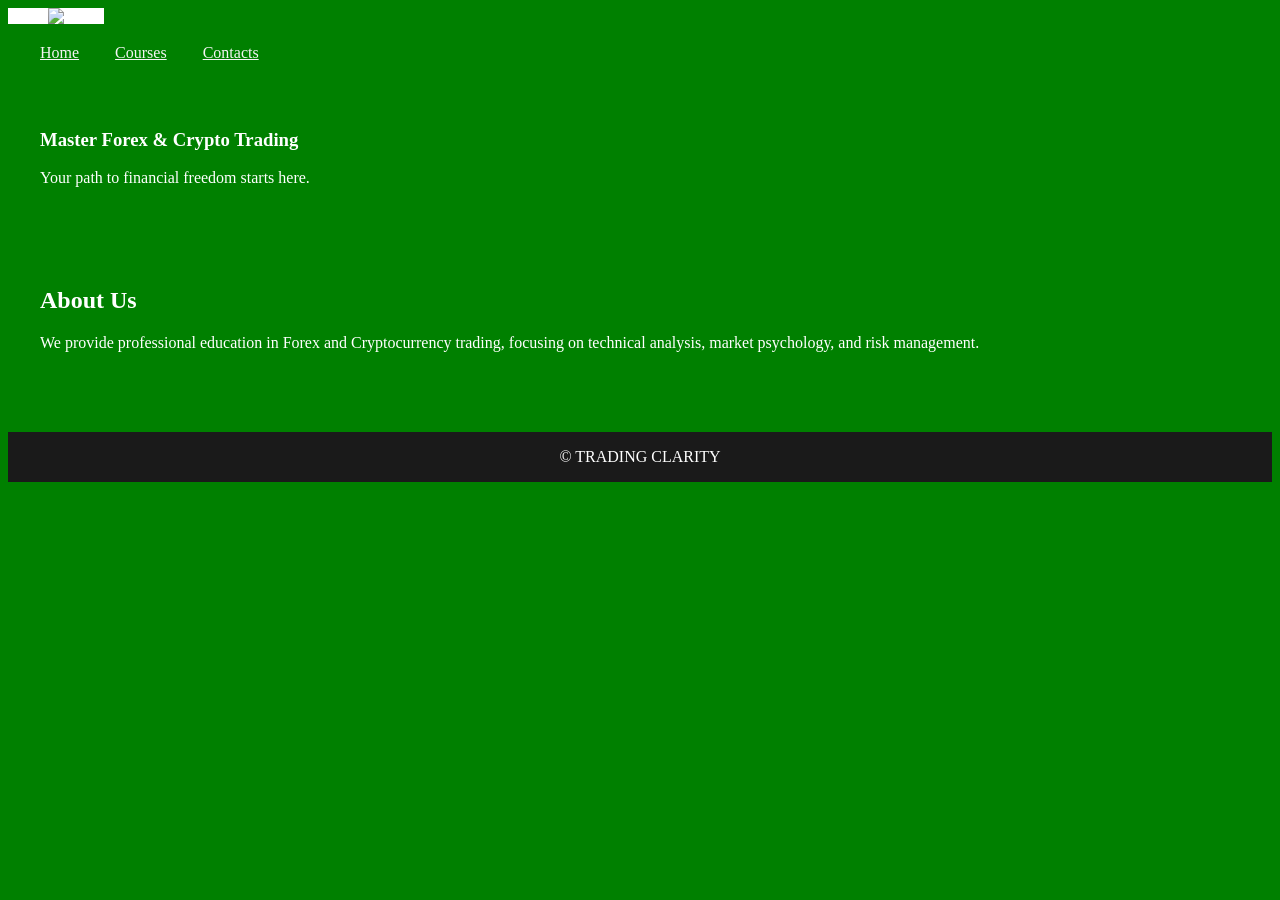
==== home.html @ 7e6198a6 "Add files via upload" ====
<!DOCTYPE html>
<html lang="en">
<head>
  <meta charset="UTF-8" />
  <meta name="viewport" content="width=device-width, initial-scale=1.0"/>
  <title>Clarity trading academy</title>
  <link rel="stylesheet" href="clarity style.css" />
</head>
<body>

  <header>
    <img src="/storage/emulated/0/Download/clarity.png"class="logo" />
  </header>
  <p></p>
    <nav>
      <a href="home.html">Home</a>
      <a href="Topic.html">Courses</a>
      <a href="contact.html">Contacts</a>
    </nav>
  <p></p>
  
  <section>
  <div class="hero">
    <h3>Master Forex & Crypto Trading</h3>
    <p>Your path to financial freedom starts here.</p>
  </div>
  </section>
  <section>
    <h2>About Us</h2>
    <p>We provide professional education in Forex and Cryptocurrency trading, focusing on technical analysis, market psychology, and risk management.</p>
  </section>

  <footer>
    &copy; TRADING CLARITY
  </footer>

</body>
</html>
---- clarity style.css ----
body {
  background: green;
  color: white;
}

.header {
  align-items: center;
  background-color: white;
}
nav a {
  color: whitesmoke;
  margin-left: 2rem;
  
}

 a:hover {
  color: #4caf50;

}
.logo{
  height: 170px;
  padding-left: 40px;
  padding-right: 40px;
  background-color: white;
  
}

section {
  padding: 2rem;
}

.courses {
  display: grid;
  grid-template-columns: repeat(auto-fit, minmax(250px, 1fr));
  gap: 1.5rem;
}

.course {
  background:white;
  color:black;
  padding: 1rem;
  border-radius: 8px;
  
}

.course:hover {
  transform: scale(1.05);
}

form {
  display: flex;
  flex-direction: column;
  max-width: 400px;
  margin: auto;
}

form input, form textarea {
  margin-bottom: 1rem;
  padding: 0.5rem;
  border: none;
  border-radius: 4px;
}

form button {
  padding: 0.5rem;
  background: #4caf50;
  border: none;
  color: white;
  border-radius: 4px;
  c
}

form button:hover {
  background: #45a049;
}

footer {
  text-align: center;
  padding: 1rem;
  background: #1a1a1a;
  margin-top: 2rem;
}
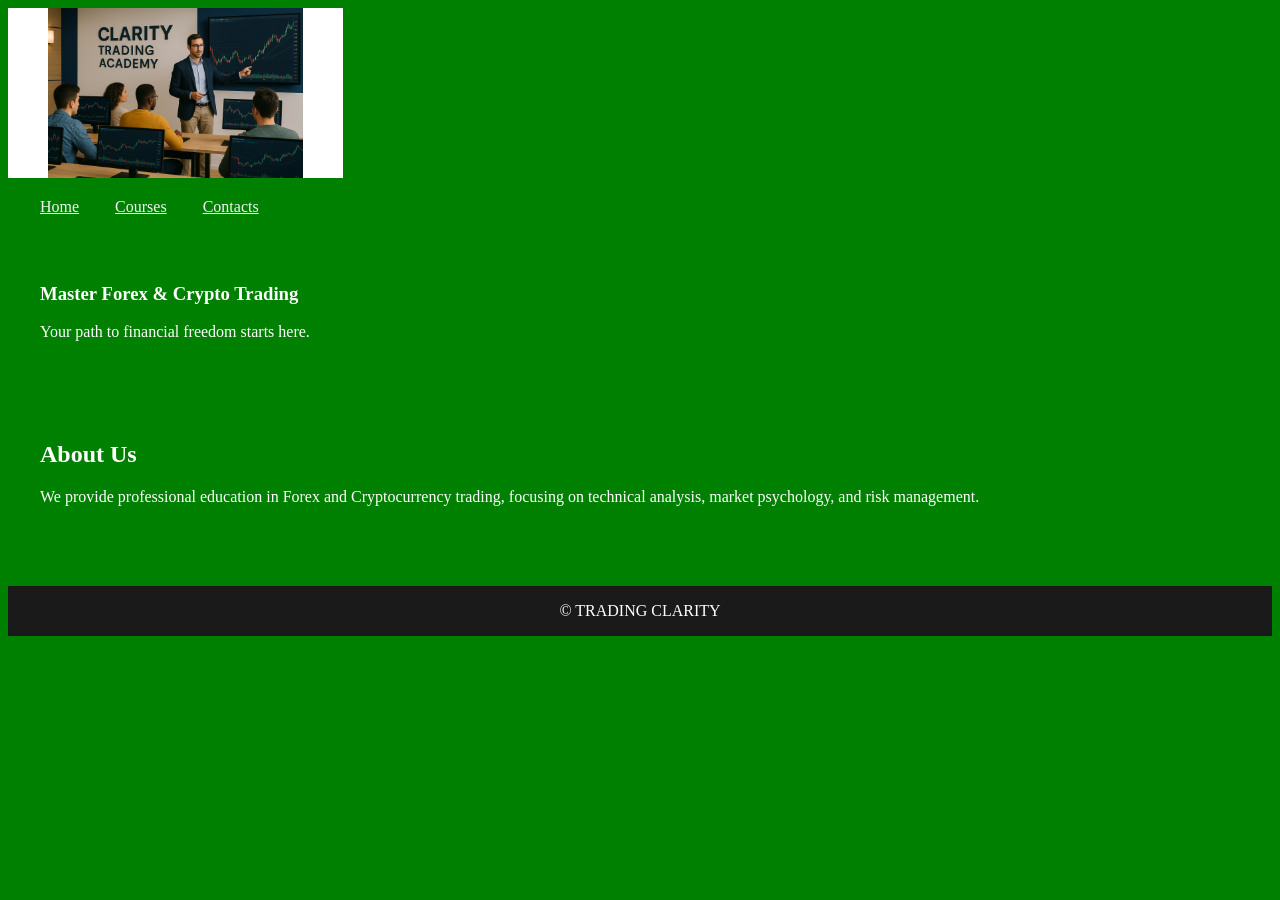
==== commit a9c17faf: "home.html" ====
--- a/home.html
+++ b/home.html
@@ -9,12 +9,12 @@
 <body>
 
   <header>
-    <img src="/storage/emulated/0/Download/clarity.png"class="logo" />
+    <img src="clarity.png"class="logo" />
   </header>
   <p></p>
     <nav>
-      <a href="home.html">Home</a>
-      <a href="Topic.html">Courses</a>
+      <a href="index.html">Home</a>
+      <a href="courses.html">Courses</a>
       <a href="contact.html">Contacts</a>
     </nav>
   <p></p>
